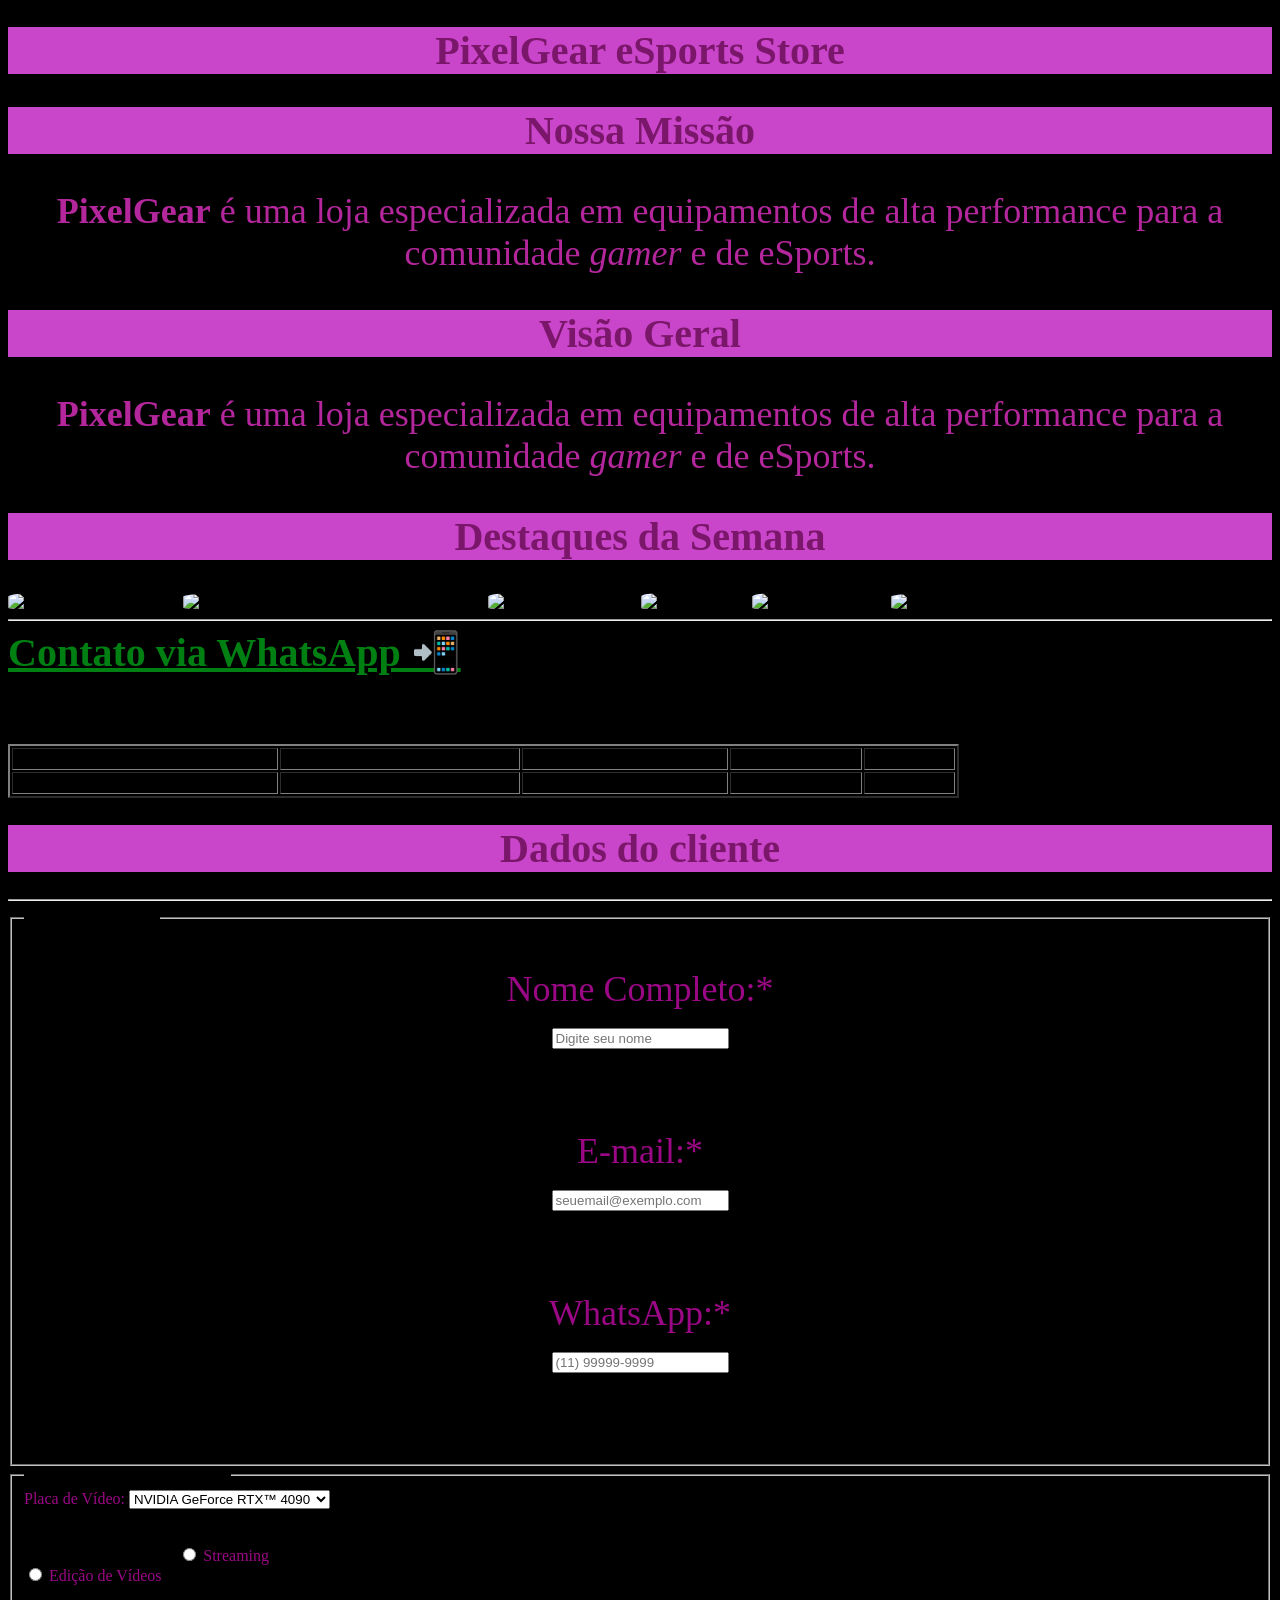
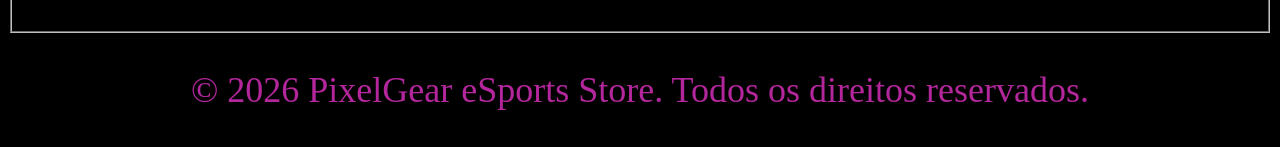
==== S4_AT2_R4_LIMA(Etapa3).html @ 75e210bd "Rename S4_AT2_R4_LIMA(Etapa3) to S4_AT2_R4_LIMA(Etapa3).html" ====
<!DOCTYPE html>
<html lang="pt-br">
<head>
    <meta charset="UTF-8">
    <meta name="viewport" content="width=device-width, initial-scale=1.0">
    <meta http-equiv="X-UA-Compatible" content="ie=edge">
    <title>PixelGear eSports Store</title>
    <!-- Declação do CSS interno -->
    <style>
        h1,h2{
            color:rgb(123, 23, 106);
            text-align: center;
            background-color: rgb(201, 69, 201);
            font-size: 40px;
        }
        p{
            font-size: 36px;
            text-align: center;
            color:rgb(180, 39, 156);
        }
                    :hover{
                color:rgb(155, 8, 74);
            }
        a{            
            text-align: center;
            color: rgb(0, 128, 19);
            font-size: 40px;
            }
            label{
                text-align: center;
                color:rgb(155, 8, 133);
            }
            .imagem{
                width: 240px;
                height:300px;
                border-radius:20%;
            }
            .imagem:hover{
                width: 240px;
                height:300px;
                border-radius:20%;
                transform: scale(1.1);
                border: 6px solid #7c20a0;
            }
    </style>
</head>
<body style="background-color: rgb(0, 0, 0);">

    <h1>PixelGear eSports Store</h1>
    <section>
        <h2>Nossa Missão</h2>
        <p><strong>PixelGear</strong> é uma loja especializada em equipamentos de alta performance para a comunidade <i>gamer</i> e de eSports.</p>
    </section>
    <article>              
        <h2> Visão Geral</h2>
        <p><strong>PixelGear</strong> é uma loja especializada em equipamentos de alta performance para a comunidade <i>gamer</i> e de eSports.</p>
    </article>
    <article>
        <h2>Destaques da Semana</h2>
        <img class="imagem" alt="Kit Gamer BRX Branco" src="https://images.tcdn.com.br/img/img_prod/1427381/180_kit_gamer_brx_branco_teclado_led_mouse_2400_dpi_e_mouse_pad_2879_4_5e096241d2ca93db5961060a7fda3498.jpeg">
        <img class="imagem" alt="Monitor Gamer Cosmo 21.5 Full HD 100Hz" src="https://encrypted-tbn0.gstatic.com/images?q=tbn:ANd9GcSpkEuNuYXCREBuU46SOrANc8KzJdCWSnberOa09N4nWg&s=10">
        <img class="imagem" alt="Teclado LED Gamer" src="https://encrypted-tbn0.gstatic.com/images?q=tbn:ANd9GcTlhaSW_h4cKaot-fq5ANDbo9LumuTpzc6tkVyr3Tac6A&s=10">
        <img class="imagem" alt="Mouse Gamer" src="https://encrypted-tbn0.gstatic.com/images?q=tbn:ANd9GcSCPyIoMr-VvLwfaKlC6Jp-qjGzlzH5cm9Fpt5axEmaCQ&s=10">
        <img class="imagem" alt="Mouse Pad Gamer" src="https://cdn.awsli.com.br/300x300/954/954868/produto/375630415/69941--1--7s0ojka2qa.png">
        <img class="imagem" alt="Monitor Gamer Cosmo 21.5 Full HD 100Hz" src="https://images.tcdn.com.br/img/img_prod/1039276/180_monitor_gamer_cosmo_21_5_full_hd_100hz_clanm_7056_1_1f8a65d3276818a4ec7eb23b5f6164d7.jpg">
    </article>
    <hr>
    <a href="https://web.whatsapp.com/" target="_blank">
        <strong>Contato via WhatsApp 📲</strong>
    </a>
    <table>
        <tr>
            <th>Nome</th>
            <th>Idade</th>
        </tr>
        <tr>
            <td>Maria</td>
            <td>18</td>
        </tr>
        <tr>
            <td>Felipe</td>
            <td>16</td>
        </tr>
    </table>
    <table border="2">
        <tr>
            <td><b>PC Gamer PixelGear</b></td>
            <td>Intel Core™ i9-14900K</td>
            <td>NVIDIA GeForce RTX™ 4090</td>
            <td>64GB RAM DDR5</td>
            <td>R$ 23.000,00</td>
        </tr>
        <tr>
            <td><b>Teclado Mecânico PixelGear Apex Pro</b></td>
            <td>Switches com acionamento ajustável</td>
            <td>até 0,1mm.</td>
            <td>Latência ultra-baixa</td>
            <td><strong>R$ 699,00</strong></td>
        </tr>
    </table>
    <h1>Dados do cliente</h1>
    <hr>
    <fieldset>
        <legend><strong>1. Dados do Cliente</strong></legend>
        <p>
            <label for="nome">Nome Completo:*</label><br>
            <input type="text" id="nome" name="nome" placeholder="Digite seu nome" required>
            <br><br>
        </p>
        <p>
            <label for="email">E-mail:*</label><br>
            <input type="email" id="email" name="email" placeholder="seuemail@exemplo.com" required>
            <br><br>
        </p>
        <p>
            <label for="whatsapp">WhatsApp:*</label><br>
            <input type="tel" id="whatsapp" name="whatsapp" placeholder="(11) 99999-9999" required>
            <br><br>
        </p>
    </fieldset>
    <fieldset>
        <legend><strong>2. Configuração de Hardware</strong></legend>
        <label for="gpu">Placa de Vídeo:</label>
        <select id="gpu" name="gpu">
            <option value="rtx4090">NVIDIA GeForce RTX™ 4090</option>
            <option value="rtx4080">NVIDIA GeForce RTX™ 4080</option>
            <option value="rx7900">AMD Radeon RX™ 7900 XTX</option>
        </select>
        <p>
        </p>
        <strong>Objetivo da maquina:</strong>
        <input type="radio" name="streaming" id="objetivo" value="streaming">
            <label for="streaming">Streaming</label><br>
            <input type="radio" name="trabalho" id="trabalho" value="trabalho">
            <label for="trabalho">Edição de Vídeos</label><br>
        <br><br>
    </fieldset>
    <footer>
        <p style="color:rgb(180, 39, 156)"> &copy; 2026 PixelGear eSports Store. Todos os direitos reservados.</p>
    </footer>
</html>
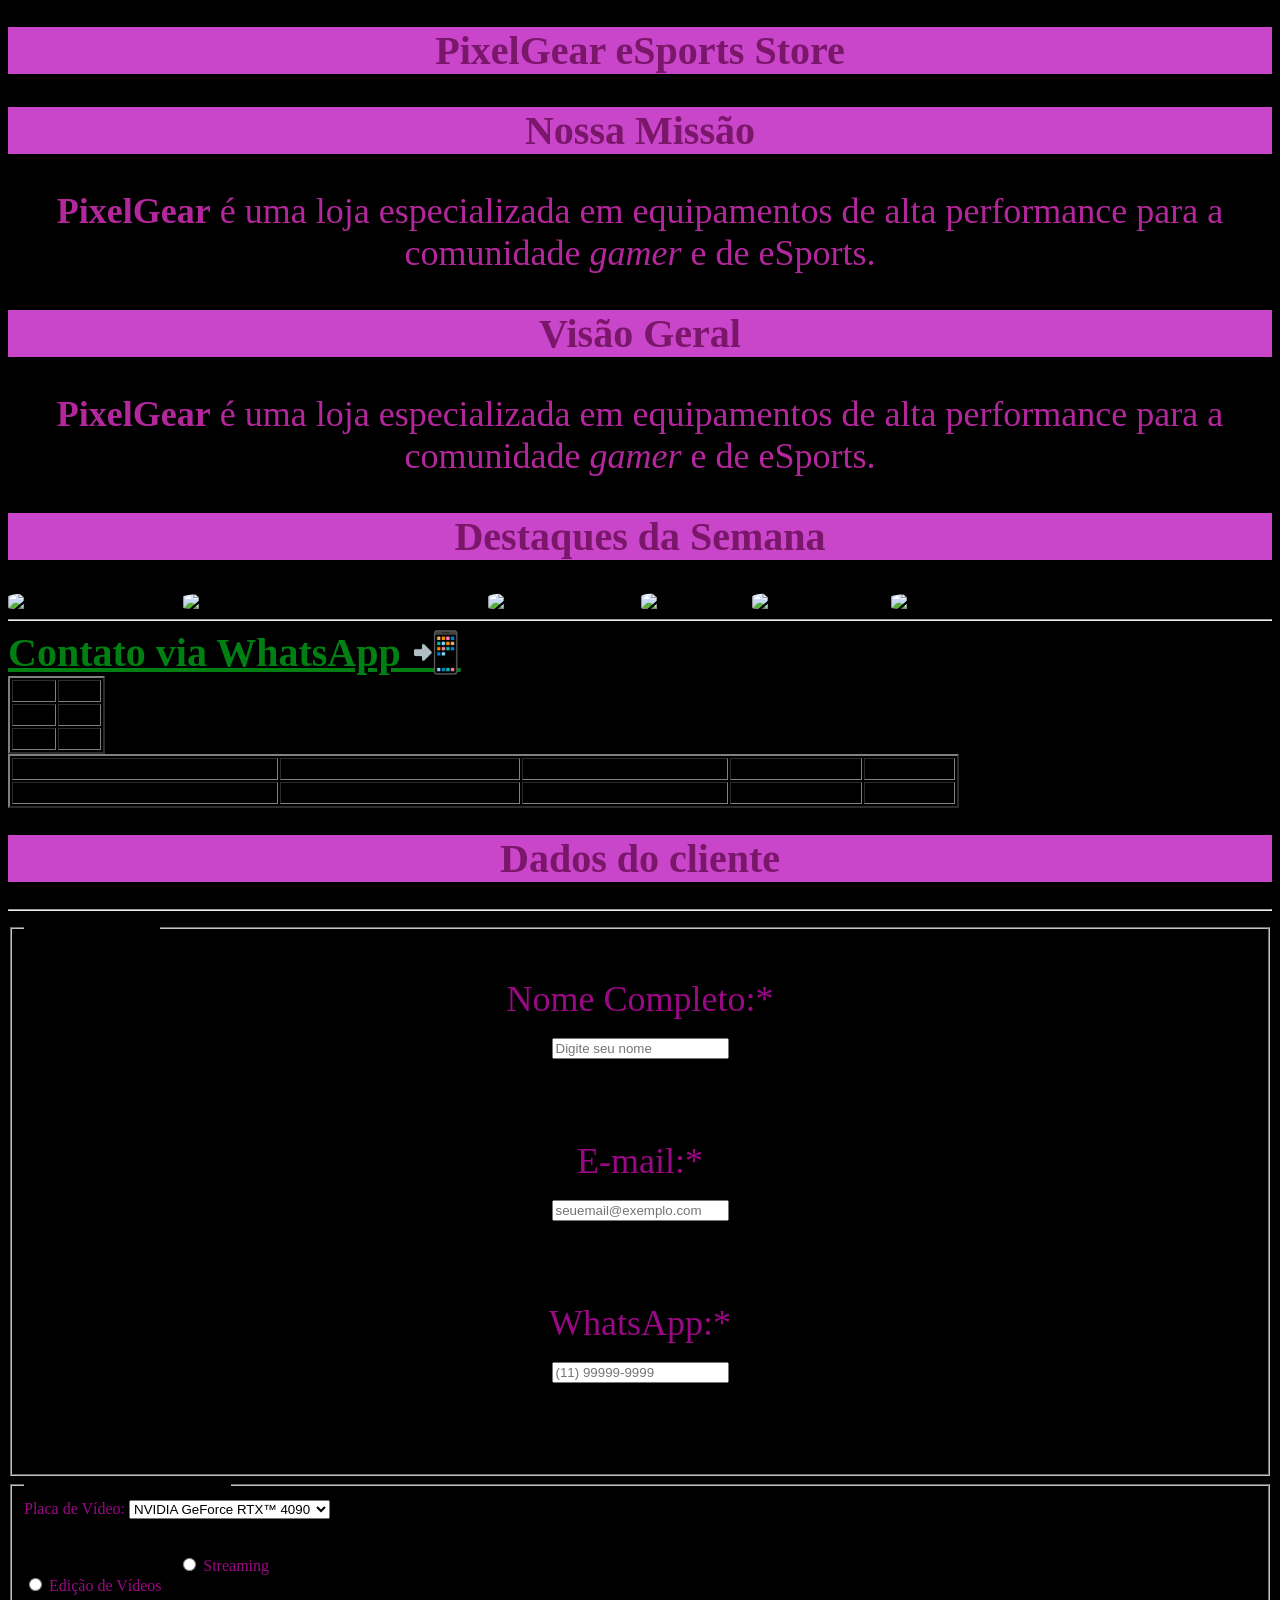
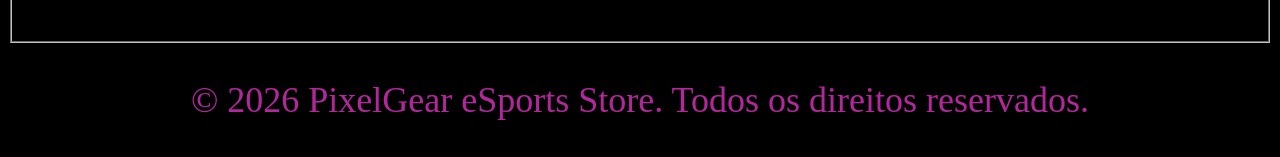
==== commit f2b78942: "Update S4_AT2_R4_LIMA(Etapa3).html" ====
--- a/S4_AT2_R4_LIMA(Etapa3).html
+++ b/S4_AT2_R4_LIMA(Etapa3).html
@@ -68,7 +68,7 @@
     <a href="https://web.whatsapp.com/" target="_blank">
         <strong>Contato via WhatsApp 📲</strong>
     </a>
-    <table>
+    <table border="2">
         <tr>
             <th>Nome</th>
             <th>Idade</th>
